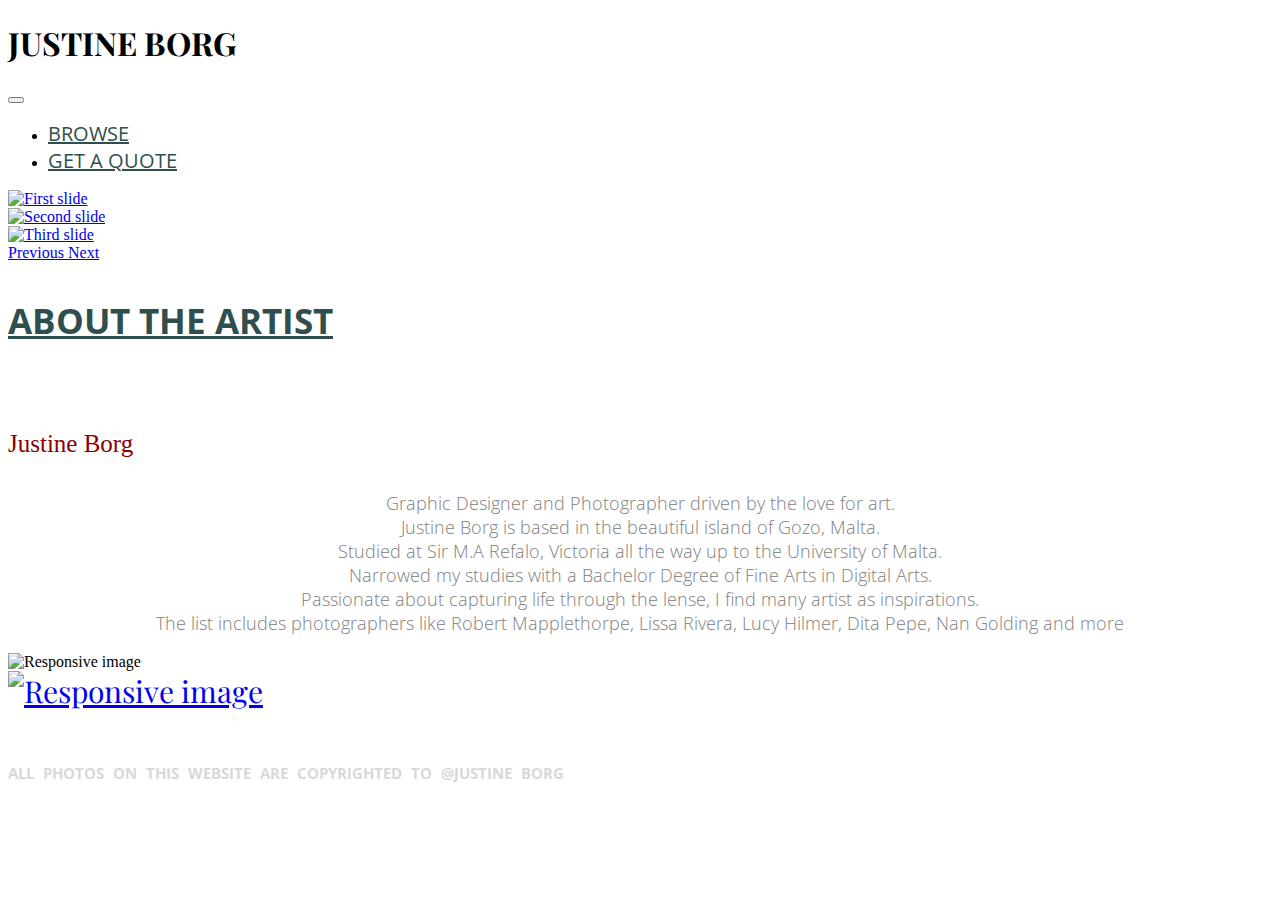
==== index.html @ fbeacfcd "update" ====
<!doctype html>
<html lang="en">

<head>
  <link rel="stylesheet" type="text/css" href="Portafolio.css">
  <link rel="stylesheet" href="https://use.fontawesome.com/releases/v5.6.3/css/all.css" integrity="sha384-UHRtZLI+pbxtHCWp1t77Bi1L4ZtiqrqD80Kn4Z8NTSRyMA2Fd33n5dQ8lWUE00s/"
    crossorigin="anonymous">
  <!-- Required meta tags -->
  <meta charset="utf-8">
  <meta name="viewport" content="width=device-width, initial-scale=1, shrink-to-fit=no">

  <!-- Bootstrap CSS -->

  <link rel="stylesheet" href="https://stackpath.bootstrapcdn.com/bootstrap/4.1.3/css/bootstrap.min.css" integrity="sha384-MCw98/SFnGE8fJT3GXwEOngsV7Zt27NXFoaoApmYm81iuXoPkFOJwJ8ERdknLPMO"
    crossorigin="anonymous">
  <link href="https://fonts.googleapis.com/css?family=Playfair+Display" rel="stylesheet">
  <link href="https://fonts.googleapis.com/css?family=Roboto+Condensed" rel="stylesheet">
  <link href="https://fonts.googleapis.com/css?family=Open+Sans+Condensed:300" rel="stylesheet">
  <link href="https://fonts.googleapis.com/css?family=Homemade+Apple" rel="stylesheet">


  <title>Justine Borg</title>
</head>



<body>
  <div class="container-fluid sticky-top bg-light">
    <div class="row">
      <div class="col">
        <h1 class="text-center text-dark mt-3 my-title"> JUSTINE BORG </h1>
        <button class="navbar-toggler sticky-top d-flex m-auto" type="button" data-toggle="collapse" data-target="#navbarToggleExternalContent"
          aria-controls="navbarToggleExternalContent" aria-expanded="false" aria-label="Toggle navigation">
          <i class="fas fa-angle-down"></i>
        </button>
      </div>
    </div>
  </div>

  <div class="pos-f-t">
    <div class="collapse" id="navbarToggleExternalContent">
      <div class="card card-body">

        <ul class="nav flex-column align-items-center">
          <li class="nav-item">
            <a class="nav-link text-dark font-weight-light my-dropdown" href="browse.html">BROWSE</a>
          </li>
          <li class="nav-item">
            <a class="nav-link text-dark font-weight-light my-dropdown" href="contact.html">GET A QUOTE</a>

        </ul>

      </div>
    </div>

  </div>




  <div id="carouselExampleControls" class="carousel slide" data-ride="carousel">
    <div class="carousel-inner">
      <div class="carousel-item active">
        <a href="marsaxlokk.html">
          <img class="d-block w-100" src="marsaxlokk3.jpg" alt="First slide">
        </a>
      </div>
    </div>
    <div class="carousel-item">
      <a href="carmela.html">
        <img class="d-block w-100" src="nanna10.jpg" alt="Second slide">
      </a>
    </div>
  </div>
  <div class="carousel-item">
    <a href="landscape.html">
      <img class="d-block w-100 img-fluid" src="land1.jpg" alt="Third slide">
    </a>
  </div>

  <a class="carousel-control-prev" href="#carouselExampleControls" role="button" data-slide="prev">
    <span class="carousel-control-prev-icon" aria-hidden="true"></span>
    <span class="sr-only">Previous</span>
  </a>
  <a class="carousel-control-next" href="#carouselExampleControls" role="button" data-slide="next">
    <span class="carousel-control-next-icon" aria-hidden="true"></span>
    <span class="sr-only">Next</span>
  </a>


  <div class="container-fluid mt-5">
    <div class="row mb-3 p-0">
      <div class="col p-3 pr-5 pl-5 text-center justify-content-center">
        <h3 class="my-text2"> ABOUT THE ARTIST </h3>
        <br>
        <h4 class="my-nametext"> Justine Borg</h4>

        <div class="my-text font-weight-light mt-3 border border-dark mb-5">
          <div class="p-2">
            <p class="my-p">Graphic Designer and Photographer driven by the love for art.</p>
            <p class="my-p">Justine Borg is based in the beautiful island of Gozo, Malta.</p>
            <p class="my-p"> Studied at Sir M.A Refalo, Victoria all the way up to the University of Malta. </p>
            <p class="my-p">Narrowed my studies with a Bachelor Degree of Fine Arts in Digital Arts.</p>
            <p class="my-p"> Passionate about capturing life through the lense, I find many artist as inspirations. </p>
            <p class="my-p"> The list includes photographers like Robert Mapplethorpe, Lissa Rivera, Lucy Hilmer, Dita
              Pepe, Nan
              Golding
              and more </p>
            <p><i class="fab fa-pagelines"></i> </p>
          </div>
        </div>
      </div>
      <div class="col p-0 mr-3 d-flex flex-column justify-content-center">
        <img src="about.jpg" class="img-fluid rounded" alt="Responsive image">

      </div>
    </div>

    <div class="row p-0">
      <div class="col p-0 my-ren">
        <a href="renee.html">
          <h2 class="carousel-caption my-cap mb-5">RENEE</h2>
          <img src="ren10.jpg" class="img-fluid" alt="Responsive image">
        </a>
      </div>

    </div>
  </div>





  <div class="container-fluid fixed-bottom bg-dark">
    <div class="row">
      <div class="col-6">
        <div class="text-light d-flex justify-content-left">
          <a href="https://www.facebook.com/justine.borg.5" target="_blank"><i class="fab fa-facebook-square fa-2x text-light my-thumbnails"></i></a>
          <a href="https://www.instagram.com/justinebe_/" target="_blank"><i class="fab fa-instagram fa-2x text-light my-thumbnails"></i></a>
          <a href="contactpage.html"><i class="fas fa-info-circle fa-2x text-light my-thumbnails"></i></a>

        </div>
      </div>
      <div class="col">
        <div class="text-light d-flex justify-content-end copyright2">
          <h1 class="copyright">
            ALL PHOTOS ON THIS WEBSITE ARE COPYRIGHTED TO @JUSTINE BORG
          </h1>
        </div>
      </div>
    </div>
  </div>








  <!-- Optional JavaScript -->
  <!-- jQuery first, then Popper.js, then Bootstrap JS -->
  <script src="https://code.jquery.com/jquery-3.3.1.slim.min.js" integrity="sha384-q8i/X+965DzO0rT7abK41JStQIAqVgRVzpbzo5smXKp4YfRvH+8abtTE1Pi6jizo"
    crossorigin="anonymous"></script>
  <script src="https://cdnjs.cloudflare.com/ajax/libs/popper.js/1.14.3/umd/popper.min.js" integrity="sha384-ZMP7rVo3mIykV+2+9J3UJ46jBk0WLaUAdn689aCwoqbBJiSnjAK/l8WvCWPIPm49"
    crossorigin="anonymous"></script>
  <script src="https://stackpath.bootstrapcdn.com/bootstrap/4.1.3/js/bootstrap.min.js" integrity="sha384-ChfqqxuZUCnJSK3+MXmPNIyE6ZbWh2IMqE241rYiqJxyMiZ6OW/JmZQ5stwEULTy"
    crossorigin="anonymous"></script>
</body>

</html>
---- Portafolio.css ----
.my-ren {
    font-family: 'Playfair Display', serif;
    font-size: 30px;

}
.my-title {
    font-family: 'Playfair Display', serif;


}
.my-cap{
display:none;

}

.my-ren:hover h2{
    display:block;
    
}
.my-ren:hover{
    opacity: 0.5;
 
}
    
.my-text{
    text-align: center;
    font-family: 'Open Sans Condensed', sans-serif;
    color: gray;
    font-weight: lighter;
    font-size: 18px
}
.my-nametext{

    font-family: 'Homemade Apple', cursive;
    color:darkred;
    font-weight: lighter;
    font-size: 25px
}



.my-text2{
    font-family: 'Open Sans Condensed', sans-serif;
    text-decoration: underline;
    color: darkslategray;
    font-size: 35px
      
}

.my-dropdown{
    font-family: 'Open Sans Condensed', sans-serif;
   
    color: darkslategray;
    font-size: 20px
}
  
.my-subtitle{
    font-family: 'Open Sans Condensed', sans-serif;
    color: darkslategray;
    font-size: 25px
    }


.my-thumbnails{
    padding-right: 3rem;
    padding-top: 1rem;
    padding-bottom: 1rem;
    padding-left: 1rem;
}

.copyright{
    font-family: 'Open Sans Condensed', sans-serif;
    color: gray;
    font-size: 15px;
    word-spacing: 5px;
}

.copyright2{
    padding-right: 1rem;
    padding-top: 1.5rem;
    padding-bottom: 1rem;
    opacity: 0.3;
   
}
.my-p{
    margin-block-end: 0;
    margin-block-start: 0;
}
.my-contact{
    font-family: 'Open Sans Condensed', sans-serif;
    color: darkslategray;
    font-size: 30px;
    text-decoration: underline;
  

}
.my-contact2{
    font-family: 'Open Sans Condensed', sans-serif;
    color: gray;
    font-size: 20px;
   

}

.my-contact3{
    font-family: 'Open Sans Condensed', sans-serif;
    color: darkslategray;
    font-size: 20px;

}

.my-button{
    font-family: 'Open Sans Condensed', sans-serif;
    font-size: 20px;
}

.my-thanks{
    justify-content: center;
  display: flex;

}
.my-contacts{
 text-align: center;
font-size: 20px;
font-family: 'Open Sans Condensed', sans-serif;
}
.my-contact4{
    text-align: center;
   font-size: 25px;
   font-family: 'Open Sans Condensed', sans-serif;
   text-decoration: underline;
   }
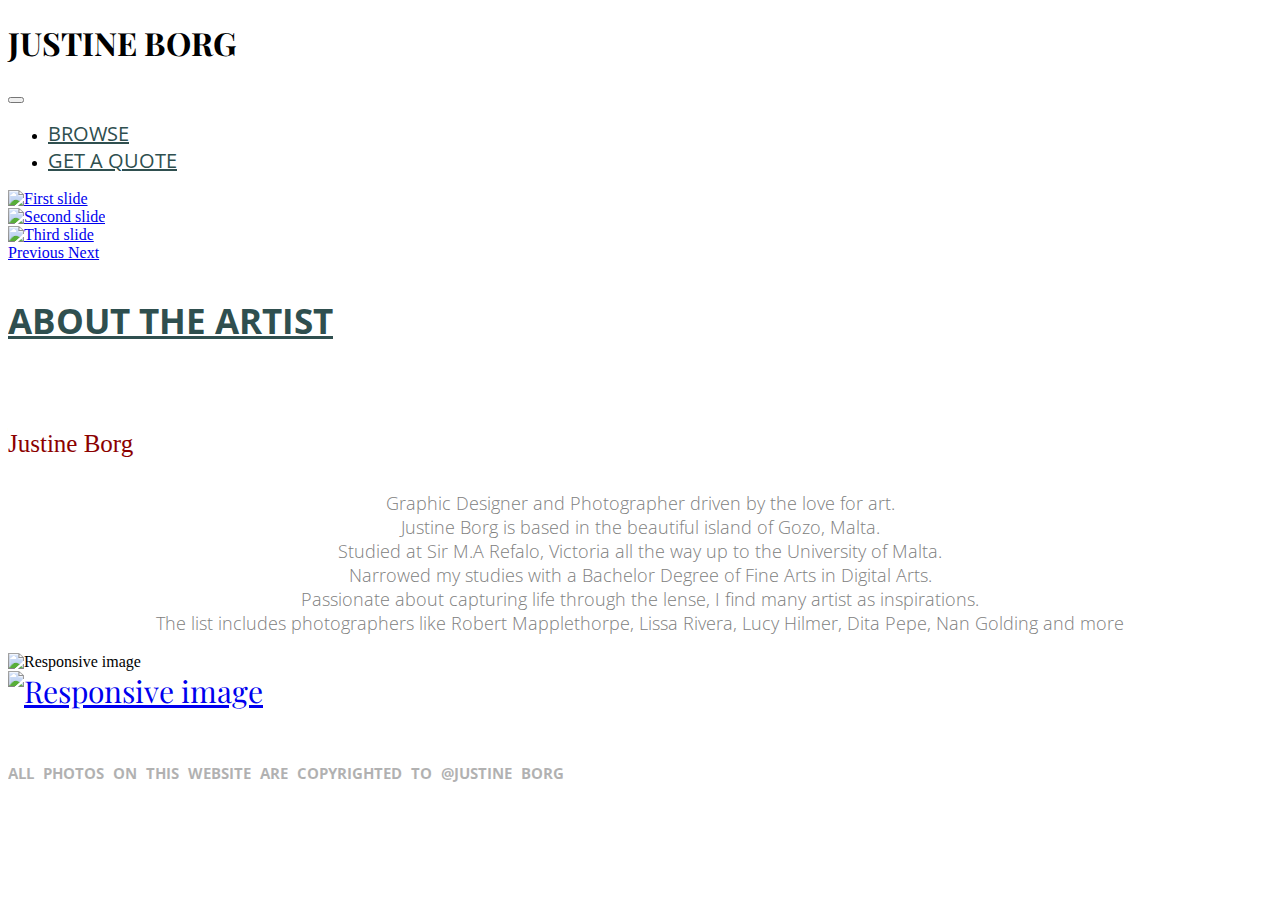
==== commit f96f0aeb: "update" ====
--- a/index.html
+++ b/index.html
@@ -58,31 +58,34 @@
 
 
 
-  <div id="carouselExampleControls" class="carousel slide" data-ride="carousel">
+  <div id="my-carousel" class="carousel slide" data-ride="carousel">
     <div class="carousel-inner">
       <div class="carousel-item active">
         <a href="marsaxlokk.html">
           <img class="d-block w-100" src="marsaxlokk3.jpg" alt="First slide">
         </a>
       </div>
+
+      <div class="carousel-item">
+        <a href="carmela.html">
+          <img class="d-block w-100" src="nanna10.jpg" alt="Second slide">
+        </a>
+      </div>
+      <div class="carousel-item">
+        <a href="landscape.html">
+          <img class="d-block w-100 img-fluid" src="land1.jpg" alt="Third slide">
+        </a>
+      </div>
     </div>
-    <div class="carousel-item">
-      <a href="carmela.html">
-        <img class="d-block w-100" src="nanna10.jpg" alt="Second slide">
-      </a>
-    </div>
-  </div>
-  <div class="carousel-item">
-    <a href="landscape.html">
-      <img class="d-block w-100 img-fluid" src="land1.jpg" alt="Third slide">
-    </a>
+
   </div>
 
-  <a class="carousel-control-prev" href="#carouselExampleControls" role="button" data-slide="prev">
+
+  <a class="carousel-control-prev" href="#my-carousel" role="button" data-slide="prev">
     <span class="carousel-control-prev-icon" aria-hidden="true"></span>
     <span class="sr-only">Previous</span>
   </a>
-  <a class="carousel-control-next" href="#carouselExampleControls" role="button" data-slide="next">
+  <a class="carousel-control-next" href="#my-carousel" role="button" data-slide="next">
     <span class="carousel-control-next-icon" aria-hidden="true"></span>
     <span class="sr-only">Next</span>
   </a>
@@ -120,7 +123,7 @@
       <div class="col p-0 my-ren">
         <a href="renee.html">
           <h2 class="carousel-caption my-cap mb-5">RENEE</h2>
-          <img src="ren10.jpg" class="img-fluid" alt="Responsive image">
+          <img src="ren10.jpg" class="img-fluid my-ren2" alt="Responsive image">
         </a>
       </div>
 
--- a/Portafolio.css
+++ b/Portafolio.css
@@ -3,6 +3,9 @@
     font-family: 'Playfair Display', serif;
     font-size: 30px;
 
+}
+.my-ren2{
+    width: 100%;
 }
 .my-title {
     font-family: 'Playfair Display', serif;
@@ -71,7 +74,7 @@
 
 .copyright{
     font-family: 'Open Sans Condensed', sans-serif;
-    color: gray;
+
     font-size: 15px;
     word-spacing: 5px;
 }
